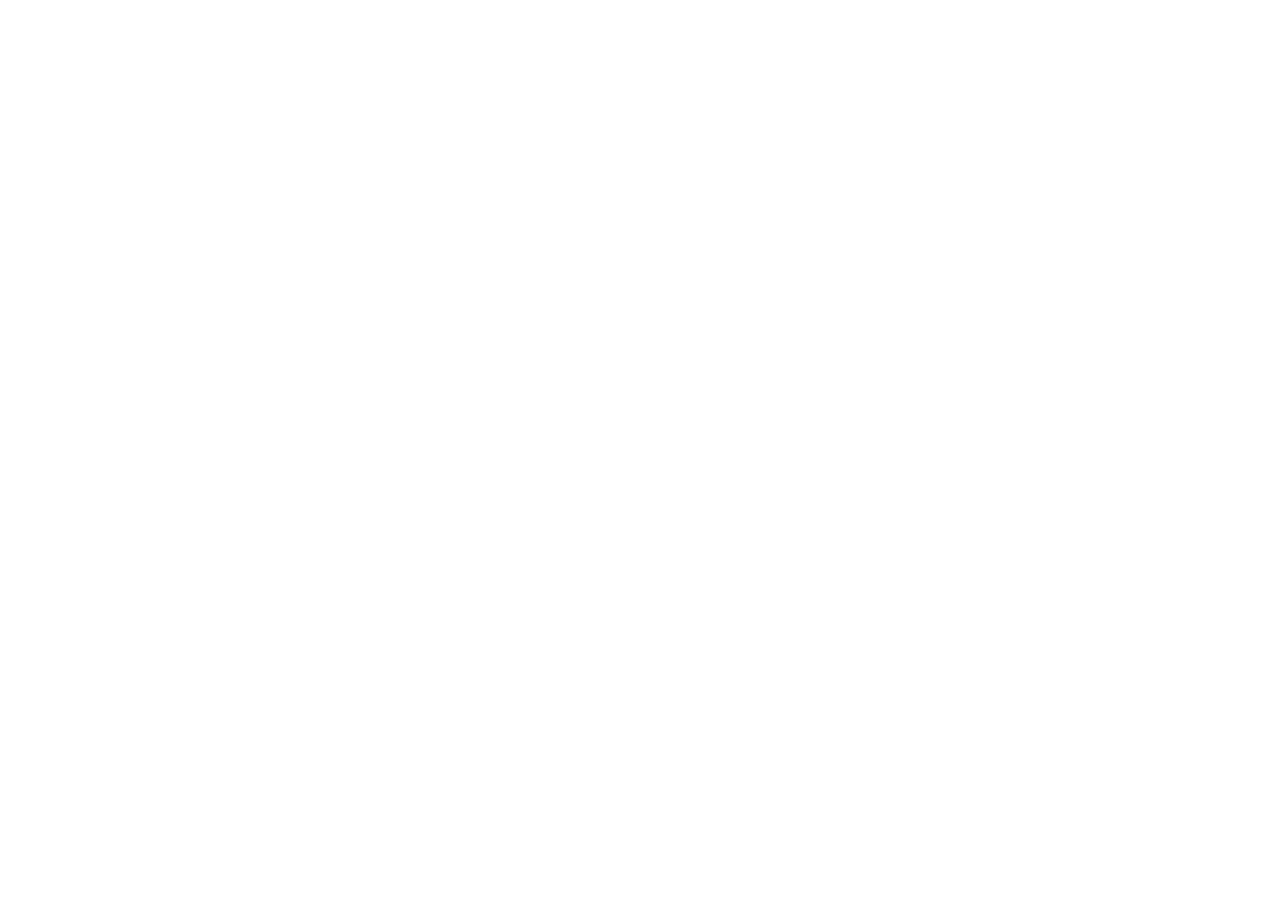
==== index.html @ 821238f3 "j" ====
<!DOCTYPE html>
<html lang="es">
<head>
    <meta charset="UTF-8">
    <meta name="viewport" content="width=device-width, initial-scale=1.0">
    <title>Trabajo 05</title>
</head>
<body>
    <!-- <script src="./opcion01.js"></script> -->
    <!-- <script src="./opcion02.js"></script> -->
    <script src="./opcion03.js"></script>
</body>
</html>
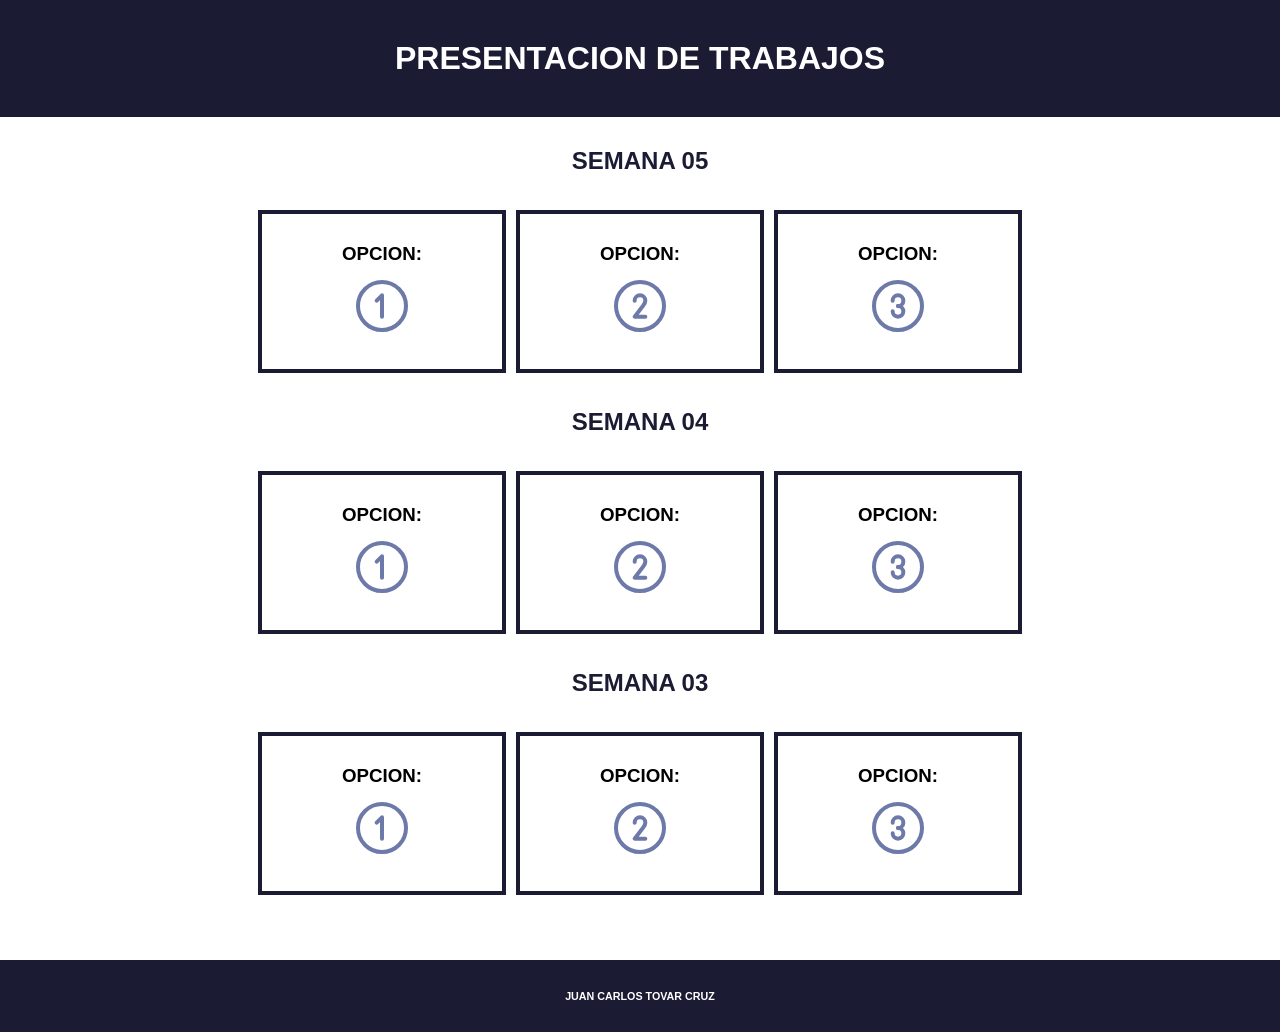
==== commit 00966144: "ok" ====
--- a/index.html
+++ b/index.html
@@ -3,11 +3,131 @@
 <head>
     <meta charset="UTF-8">
     <meta name="viewport" content="width=device-width, initial-scale=1.0">
-    <title>Trabajo 05</title>
+    <link rel="stylesheet" href="./css/estilo.css">
+    <title>Trabajos Semana 035- CodiGO</title>
+
 </head>
 <body>
-    <!-- <script src="./opcion01.js"></script> -->
-    <!-- <script src="./opcion02.js"></script> -->
-    <script src="./opcion03.js"></script>
+    <header>
+        <div class="header">
+            <H1 class="titulo"> PRESENTACION DE TRABAJOS </H1>
+        </div>
+    </header>
+    <main>
+
+        <div class="vacio">
+            <h2>SEMANA 05</h2>
+        </div>
+             
+        <div class="contenido">
+            <div class="articulos">
+                <h3>OPCION:</h3>
+                <a href="./opcion01.html"> <svg xmlns="http://www.w3.org/2000/svg" class="icon icon-tabler icon-tabler-circle-1" width="64" height="64" viewBox="0 0 24 24" stroke-width="1.5" stroke="#6c79a9" fill="none" stroke-linecap="round" stroke-linejoin="round">
+                    <path stroke="none" d="M0 0h24v24H0z" fill="none"/>
+                    <path d="M12 16v-8l-2 2" />
+                    <circle cx="12" cy="12" r="9" />
+                  </svg>
+                </a>
+            </div>
+            <div class="articulos">
+                <h3>OPCION:</h3>
+                <a href="opcion02.html"> <svg xmlns="http://www.w3.org/2000/svg" class="icon icon-tabler icon-tabler-circle-2" width="64" height="64" viewBox="0 0 24 24" stroke-width="1.5" stroke="#6c79a9" fill="none" stroke-linecap="round" stroke-linejoin="round">
+                    <path stroke="none" d="M0 0h24v24H0z" fill="none"/>
+                    <path d="M10 10a2 2 0 1 1 4 0c0 .591 -.417 1.318 -.816 1.858l-3.184 4.143l4 -.001" />
+                    <circle cx="12" cy="12" r="9" />
+                  </svg>
+                </a>
+            </div>
+            <div class="articulos">
+                <h3>OPCION:</h3>
+                <a href="opcion03.html"> <svg xmlns="http://www.w3.org/2000/svg" class="icon icon-tabler icon-tabler-circle-3" width="64" height="64" viewBox="0 0 24 24" stroke-width="1.5" stroke="#6c79a9" fill="none" stroke-linecap="round" stroke-linejoin="round">
+                    <path stroke="none" d="M0 0h24v24H0z" fill="none"/>
+                    <path d="M12 12a2 2 0 1 0 -2 -2" />
+                    <path d="M10 14a2 2 0 1 0 2 -2" />
+                    <circle cx="12" cy="12" r="9" />
+                  </svg>
+                </a>
+            </div>
+        </div> 
+
+        <div class="vacio">
+            <h2>SEMANA 04</h2>
+        </div>
+             
+        <div class="contenido">
+            <div class="articulos">
+                <h3>OPCION:</h3>
+                <a href="https://jctovar87.github.io/trabajo04/opcion01.html"> <svg xmlns="http://www.w3.org/2000/svg" class="icon icon-tabler icon-tabler-circle-1" width="64" height="64" viewBox="0 0 24 24" stroke-width="1.5" stroke="#6c79a9" fill="none" stroke-linecap="round" stroke-linejoin="round">
+                    <path stroke="none" d="M0 0h24v24H0z" fill="none"/>
+                    <path d="M12 16v-8l-2 2" />
+                    <circle cx="12" cy="12" r="9" />
+                  </svg>
+                </a>
+            </div>
+            <div class="articulos">
+                <h3>OPCION:</h3>
+                <a href="https://jctovar87.github.io/trabajo04/opcion02.html"> <svg xmlns="http://www.w3.org/2000/svg" class="icon icon-tabler icon-tabler-circle-2" width="64" height="64" viewBox="0 0 24 24" stroke-width="1.5" stroke="#6c79a9" fill="none" stroke-linecap="round" stroke-linejoin="round">
+                    <path stroke="none" d="M0 0h24v24H0z" fill="none"/>
+                    <path d="M10 10a2 2 0 1 1 4 0c0 .591 -.417 1.318 -.816 1.858l-3.184 4.143l4 -.001" />
+                    <circle cx="12" cy="12" r="9" />
+                  </svg>
+                </a>
+            </div>
+            <div class="articulos">
+                <h3>OPCION:</h3>
+                <a href="https://jctovar87.github.io/trabajo04/opcion03.html"> <svg xmlns="http://www.w3.org/2000/svg" class="icon icon-tabler icon-tabler-circle-3" width="64" height="64" viewBox="0 0 24 24" stroke-width="1.5" stroke="#6c79a9" fill="none" stroke-linecap="round" stroke-linejoin="round">
+                    <path stroke="none" d="M0 0h24v24H0z" fill="none"/>
+                    <path d="M12 12a2 2 0 1 0 -2 -2" />
+                    <path d="M10 14a2 2 0 1 0 2 -2" />
+                    <circle cx="12" cy="12" r="9" />
+                  </svg>
+                </a>
+            </div>
+        </div> 
+
+        <div class="vacio">
+            <h2>SEMANA 03</h2>
+        </div>
+             
+        <div class="contenido">
+            <div class="articulos">
+                <h3>OPCION:</h3>
+                <a href="https://jctovar87.github.io/trabajo03/opcion01.html"> <svg xmlns="http://www.w3.org/2000/svg" class="icon icon-tabler icon-tabler-circle-1" width="64" height="64" viewBox="0 0 24 24" stroke-width="1.5" stroke="#6c79a9" fill="none" stroke-linecap="round" stroke-linejoin="round">
+                    <path stroke="none" d="M0 0h24v24H0z" fill="none"/>
+                    <path d="M12 16v-8l-2 2" />
+                    <circle cx="12" cy="12" r="9" />
+                  </svg>
+                </a>
+            </div>
+            <div class="articulos">
+                <h3>OPCION:</h3>
+                <a href="https://jctovar87.github.io/trabajo03/opcion02.html"> <svg xmlns="http://www.w3.org/2000/svg" class="icon icon-tabler icon-tabler-circle-2" width="64" height="64" viewBox="0 0 24 24" stroke-width="1.5" stroke="#6c79a9" fill="none" stroke-linecap="round" stroke-linejoin="round">
+                    <path stroke="none" d="M0 0h24v24H0z" fill="none"/>
+                    <path d="M10 10a2 2 0 1 1 4 0c0 .591 -.417 1.318 -.816 1.858l-3.184 4.143l4 -.001" />
+                    <circle cx="12" cy="12" r="9" />
+                  </svg>
+                </a>
+            </div>
+            <div class="articulos">
+                <h3>OPCION:</h3>
+                <a href="https://jctovar87.github.io/trabajo03/opcion03.html"> <svg xmlns="http://www.w3.org/2000/svg" class="icon icon-tabler icon-tabler-circle-3" width="64" height="64" viewBox="0 0 24 24" stroke-width="1.5" stroke="#6c79a9" fill="none" stroke-linecap="round" stroke-linejoin="round">
+                    <path stroke="none" d="M0 0h24v24H0z" fill="none"/>
+                    <path d="M12 12a2 2 0 1 0 -2 -2" />
+                    <path d="M10 14a2 2 0 1 0 2 -2" />
+                    <circle cx="12" cy="12" r="9" />
+                  </svg>
+                </a>
+            </div>
+        </div> 
+
+
+    </main>
+    
+    <div class="vacio">
+    </div>
+
+    <footer>
+        <h6>JUAN CARLOS TOVAR CRUZ</h6>
+    </footer>
 </body>
 </html>
--- a/css/estilo.css
+++ b/css/estilo.css
@@ -0,0 +1,60 @@
+*{
+    margin: 0;
+    /* border: 1px solid blue; */
+    border: 0;
+    padding: 0;
+    font-family: 'Lucida Sans', 'Lucida Sans Regular', 'Lucida Grande', 'Lucida Sans Unicode', Geneva, Verdana, sans-serif;
+}
+body{
+    /* background-color: #e8dabd; */
+}
+header{
+    background-color: #1b1b33;
+    color: white;
+    text-align: center;
+    padding: 40px;
+                
+}
+.header {
+    display: flex;
+    flex-direction: column;
+    justify-content: center;
+    align-items: center;
+    
+}
+.contenido {
+    display: flex;
+    flex-direction: row;
+    justify-content: center;
+    align-items: center;     
+}
+@media screen and (max-width:768px) {
+ .contenido{
+    flex-direction: column;
+    }
+}
+.articulos{
+    border: 4px solid #1b1b33;
+    text-align: center;
+    margin: 5px;
+    height: 115px;
+    width: 200px;
+    padding: 20px;
+    line-height: 40px;
+}
+.articulos h3{
+    color: ##1b1b33
+;
+}
+.vacio{
+    text-align: center;
+    padding: 30px;
+    color: #1b1b33;
+}
+
+footer{
+    background-color: #1b1b33;
+    color: white;
+    text-align: center;
+    padding: 30px;
+}
